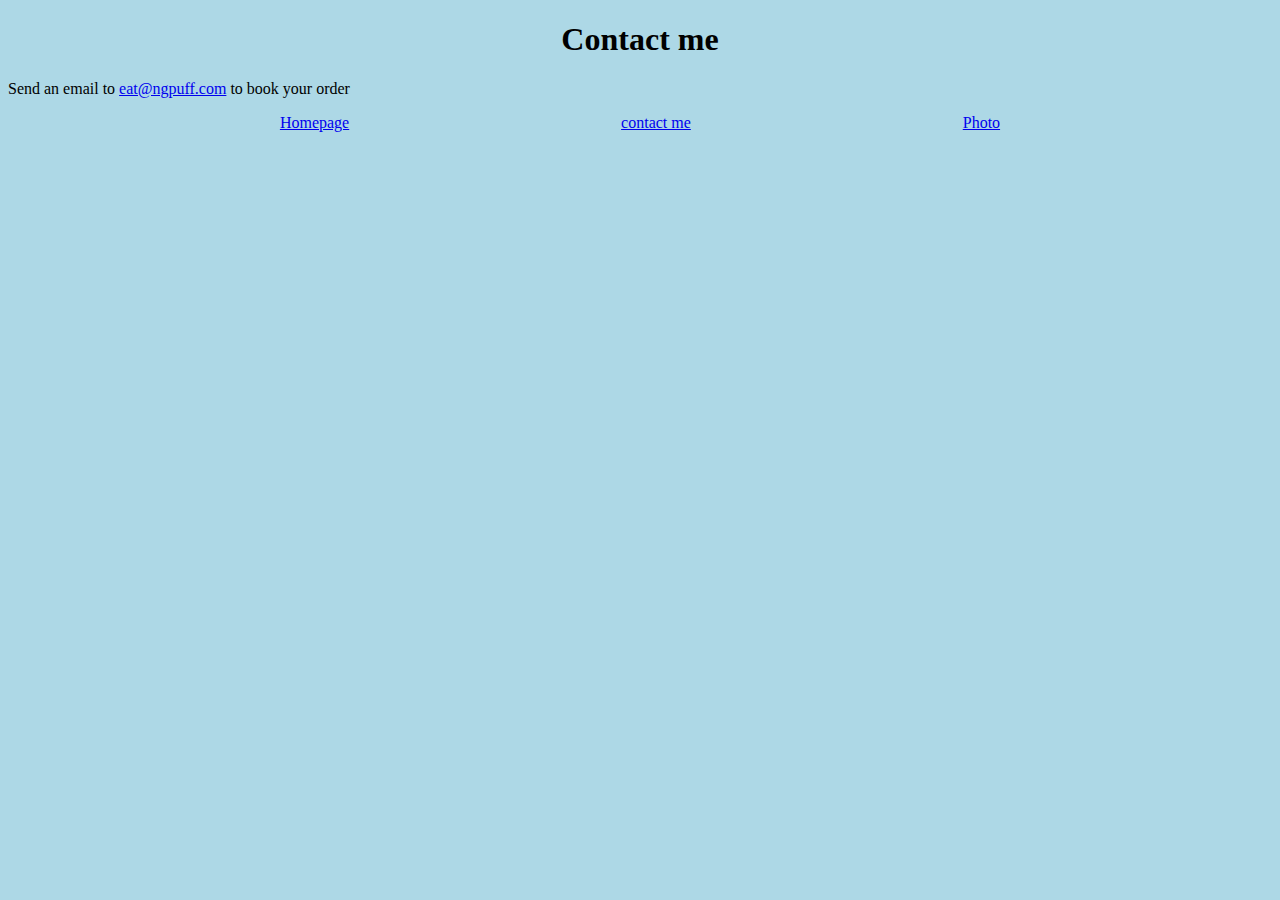
==== contact.html @ b0673e17 "changes on puff puff" ====
<!DOCTYPE html>
<html lang="en">
  <head>
    <meta charset="UTF-8" />
    <meta http-equiv="X-UA-Compatible" content="IE=edge" />
    <meta name="viewport" content="width=device-width, initial-scale=1.0" />
    <link rel="stylesheet" href="css/stylez.css" />
    <title>Document</title>
  </head>
  <body>
    <h1>Contact me</h1>
    <p>
      Send an email to
      <a href="mailto:eat@ngpuff.com "> eat@ngpuff.com</a>
      to book your order
    </p>
    <div class="flex">
      <a href="/index.html">Homepage</a>
      <a href="/contact.html">contact me</a>
      <a href="/photo.html">Photo</a>
    </div>
  </body>
</html>
---- css/stylez.css ----
body{
  background: lightblue;  
}
h1{
    text-align: center; 
    color: black;
}
.flex{
    color: navy;
    display: flex;
    justify-content: space-evenly;
            
}
.picture{
display: block;
    padding-top: 50px;
    width: 500px;
    justify-content: center;
    
}
.item{
    align-self: center;
}
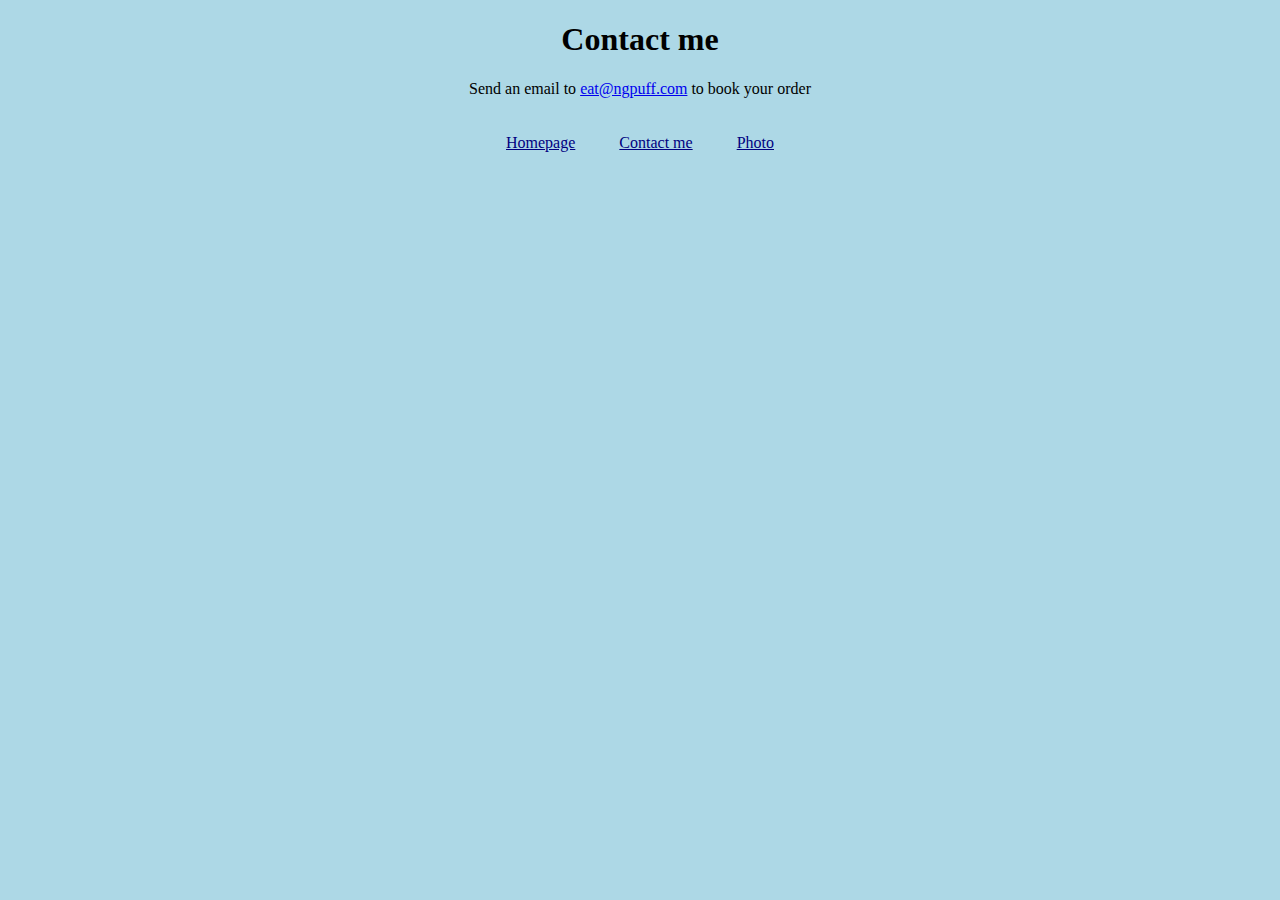
==== commit f50a9580: "refined my code" ====
--- a/contact.html
+++ b/contact.html
@@ -9,14 +9,14 @@
   </head>
   <body>
     <h1>Contact me</h1>
-    <p>
+    <p class="info">
       Send an email to
       <a href="mailto:eat@ngpuff.com "> eat@ngpuff.com</a>
       to book your order
     </p>
     <div class="flex">
-      <a href="/index.html">Homepage</a>
-      <a href="/contact.html">contact me</a>
+      <a href="/">Homepage</a>
+      <a href="/contact.html">Contact me</a>
       <a href="/photo.html">Photo</a>
     </div>
   </body>
--- a/css/stylez.css
+++ b/css/stylez.css
@@ -5,19 +5,25 @@
     text-align: center; 
     color: black;
 }
-.flex{
+.flex a{
     color: navy;
-    display: flex;
-    justify-content: space-evenly;
+    margin: 0 20px;
+}
+.flex {
+    text-align: center;
             
 }
-.picture{
-display: block;
-    padding-top: 50px;
-    width: 500px;
+.picture{ 
+    display: block;
+    padding-top: 10px;
+    max-width: 80%;
+    margin: auto;
+    border-radius: 20px;
     justify-content: center;
+    padding-bottom: 20px;
     
 }
-.item{
-    align-self: center;
+.info{
+    text-align: center;
+    padding-bottom: 20px;
 }